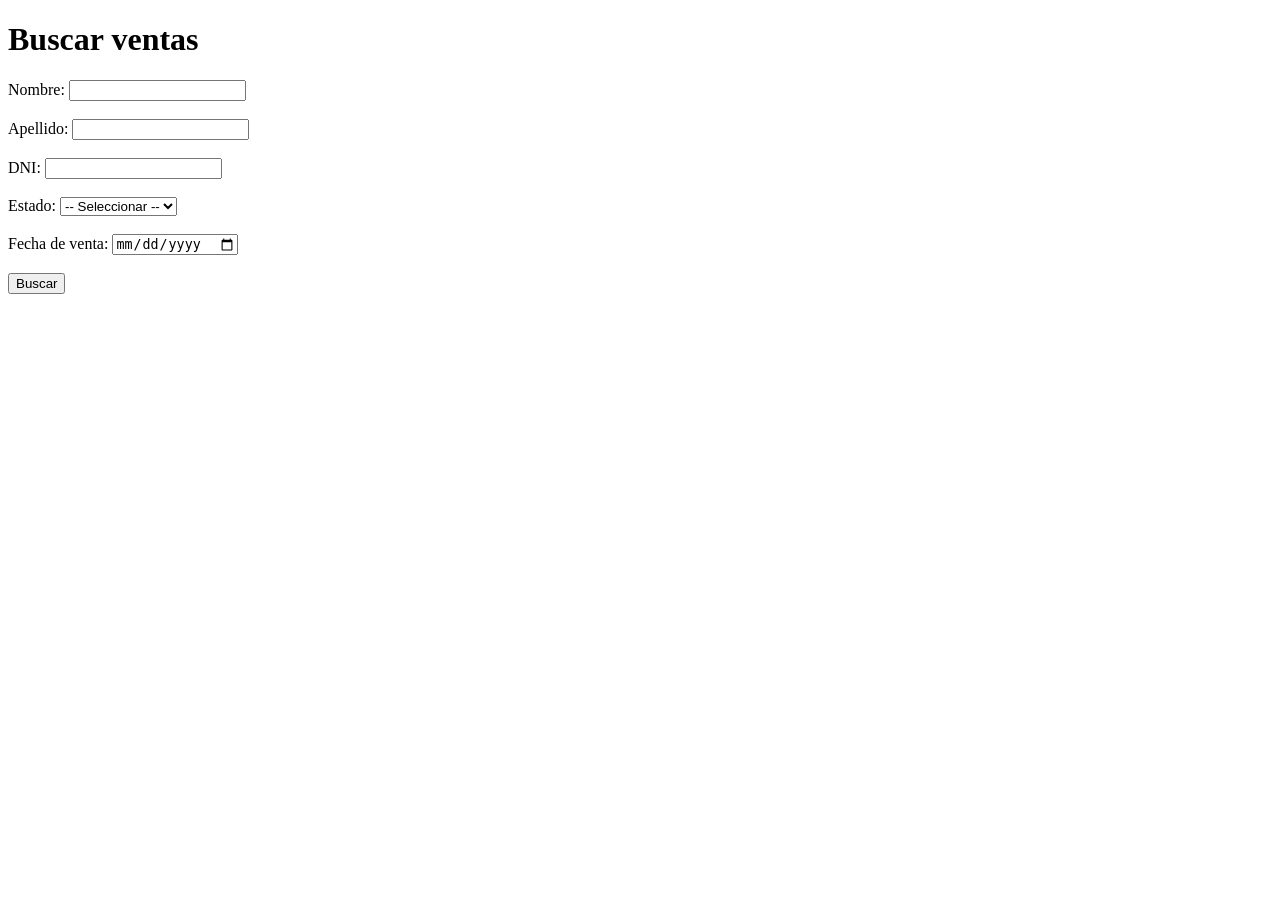
==== templates/buscar_ventas.html @ 1f505157 "Sistema de ventas" ====
<!DOCTYPE html>
<html>
<head>
    <title>Buscar Ventas</title>
    <link rel="stylesheet" href="{{ url_for('static', filename='style.css') }}">
</head>
<body>
    <h1>Buscar ventas</h1>
    <form action="/resultado_busqueda" method="GET">
        <label>Nombre:</label>
        <input type="text" name="nombre"><br><br>

        <label>Apellido:</label>
        <input type="text" name="apellido"><br><br>

        <label>DNI:</label>
        <input type="text" name="dni"><br><br>

        <label>Estado:</label>
        <select name="estado">
            <option value="">-- Seleccionar --</option>
            <option value="proceso">En proceso</option>
            <option value="cumplida">Cumplida</option>
        </select><br><br>

        <label>Fecha de venta:</label>
        <input type="date" name="fecha_venta"><br><br>

        <button type="submit">Buscar</button>
    </form>
</body>
</html>
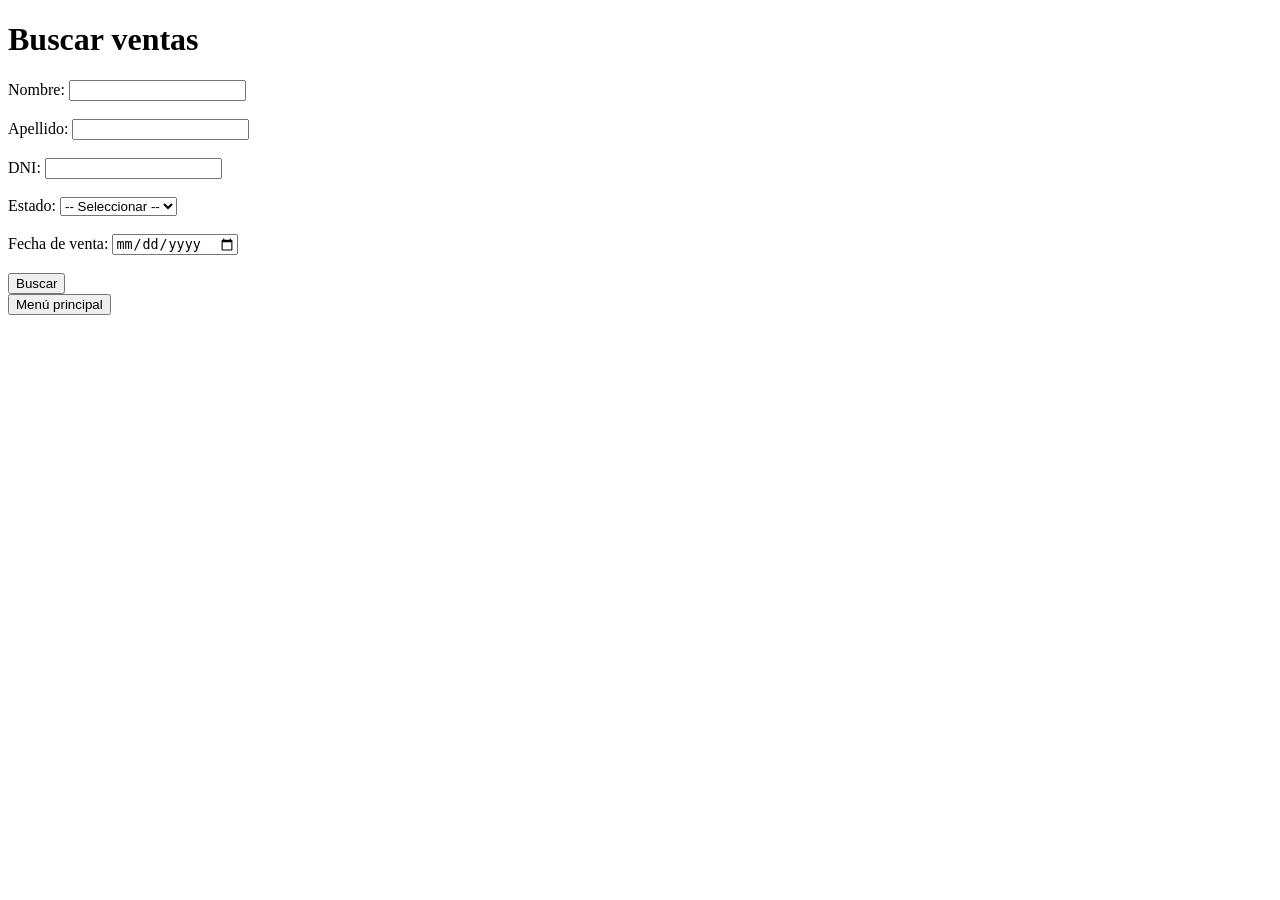
==== commit 89112a02: "chore: actualizo documentación, agrego capturas y configuro entorno virtual" ====
--- a/templates/buscar_ventas.html
+++ b/templates/buscar_ventas.html
@@ -27,6 +27,18 @@
         <input type="date" name="fecha_venta"><br><br>
 
         <button type="submit">Buscar</button>
+        <div class="button">
+        <button type="button" onclick="confirmarSalida()">Menú principal</button>
+    </div>
+
     </form>
+    
+    <script>
+    function confirmarSalida() {
+            if (confirm("⚠️ ¿Seguro que querés salir del formulario? Los datos no guardados se perderán.")) {
+                window.location.href = "/";
+            }
+        }
+        </script>
 </body>
 </html>
